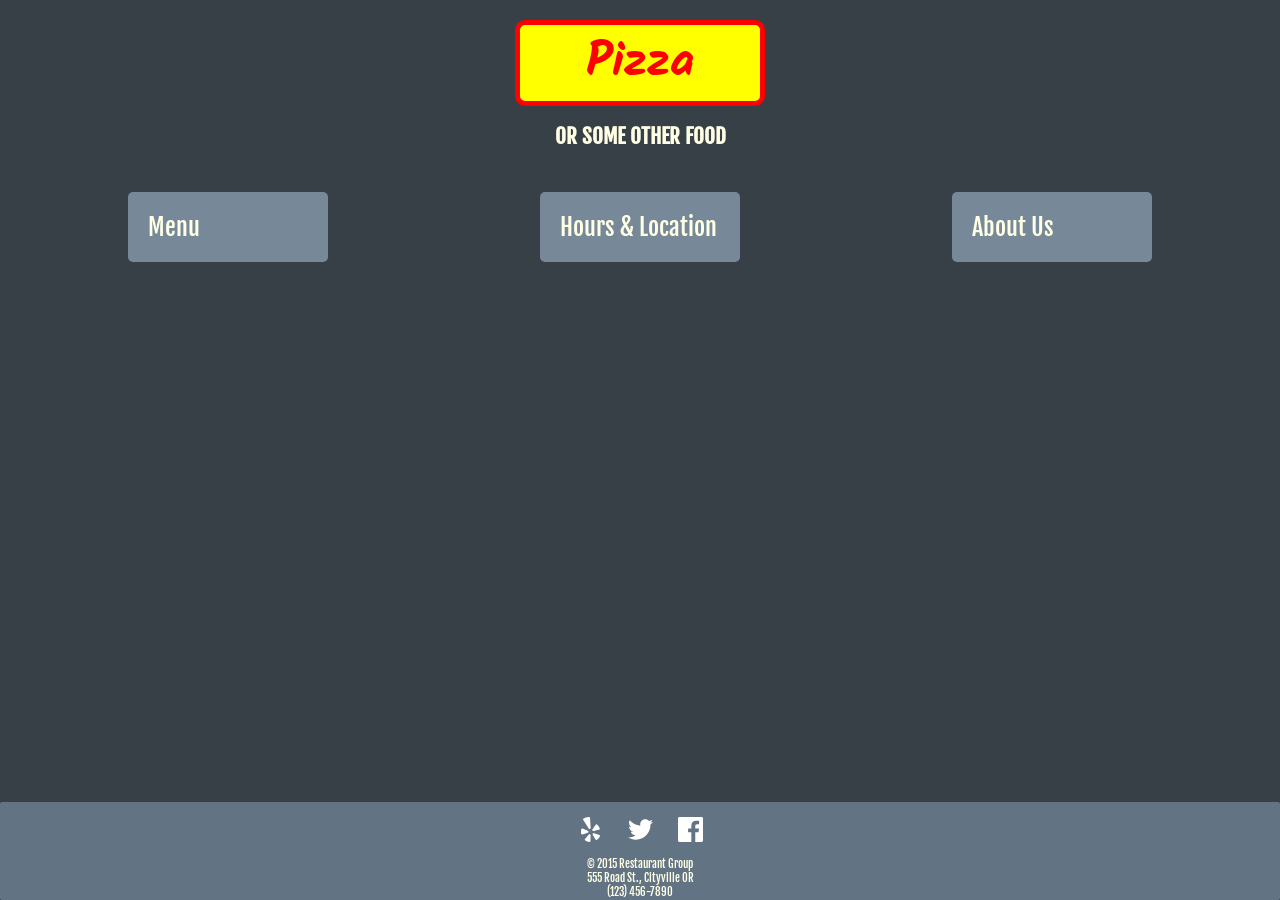
==== index.html @ 5271efb5 "Main menu is kinda working but submenus are not. Need to get back button working and append it where" ====
<!DOCTYPE html>
<html>
<head> 
    <title>Welcome</title>
    <meta name="viewport" content="width=device-width, initial-scale=1.0">
    <meta charset="utf-8" lang="en">
    <link rel="stylesheet" href="normalize.css">
    <link rel="stylesheet" href="style.css">
    <link href='https://fonts.googleapis.com/css?family=Fjalla+One%7CKalam:400,700' rel='stylesheet' type='text/css'>
</head>
<body>
        <header>
            <h1>Pizza</h1>
            <h2>Or Some Other Food</h2> 
        </header> 
        <nav>
            <ul id="navbar" class="navbar">
                <li id="menu"><a href="#">Menu</a>
                    <ul id="pizzas" class="submenu">
                        <li id="classics-button"><a href="#">Classics</a></li>
                        <li id="signatures-button"><a href="#">Signatures</a></li>
                        <li id="buildyourown-button"><a href="#">Build-Your-Own</a></li>
                    <li id="backbutton"><a href="#"><img src="svg/backbutton.svg" alt="Back" /></a></li>
                    </ul>
                </li>
                <li id="hours"><a href="#">Hours & Location</a>
                    <div id="hoursdiv" class="submenu">
                        <p>
                            Mon-Fri: 11am - 9pm
                            Sat-Sun: 10am - 10pm
                        </p>
                        <iframe src="https://www.google.com/maps/embed?pb=!1m18!1m12!1m3!1d3020.106588447464!2d-76.34297388459235!3d40.803651479321914!2m3!1f0!2f0!3f0!3m2!1i1024!2i768!4f13.1!3m3!1m2!1s0x89c58cbf7eedf519%3A0x9b8566d479fffae1!2s410+Locust+Ave%2C+Aristes%2C+PA+17920!5e0!3m2!1sen!2sus!4v1451952824670" width="400" height="300" frameborder="0" style="border:0" allowfullscreen></iframe>
                    </div>
                </li>
                    <li id="about"><a href="#">About Us</a>
                        <div id="aboutdiv" class="submenu">
                            <h4>Welcome to a Restaurant!</h4>
                            <p>
                                Food pizza pasta taco parmigiana waffle breakfast dinner lunch brunch. Food pizza pasta taco parmigiana waffle breakfast dinner lunch brunch. Food pizza pasta taco parmigiana waffle breakfast dinner lunch brunch. Food pizza pasta taco parmigiana waffle breakfast dinner lunch brunch. Food pizza pasta taco parmigiana waffle breakfast dinner lunch brunch. Food pizza pasta taco parmigiana waffle breakfast dinner lunch brunch. Food pizza pasta taco parmigiana waffle breakfast dinner lunch brunch. Food pizza pasta taco parmigiana waffle breakfast dinner lunch brunch.
                            </p>
                            <p>
                                Food pizza pasta taco parmigiana waffle breakfast dinner lunch brunch. Food pizza pasta taco parmigiana waffle breakfast dinner lunch brunch. Food pizza pasta taco parmigiana waffle breakfast dinner lunch brunch. Food pizza pasta taco parmigiana waffle breakfast dinner lunch brunch. Food pizza pasta taco parmigiana waffle breakfast dinner lunch brunch. Food pizza pasta taco parmigiana waffle breakfast dinner lunch brunch. Food pizza pasta taco parmigiana waffle breakfast dinner lunch brunch. 
                            </p>
                        </div>
                </li>
            </ul>
                        <div id="classics" class="subsubmenu">
                <ul>
                    <li><a href="#">Cheese</a></li>
                    <li><a href="#">Pepperoni</a></li>
                    <li><a href="#">Veggie</a></li>
                    <li><a href="#">Hawaiian</a></li>
                </ul>
            </div>
            <div id="signatures" class="subsubmenu">
                <ul>
                    <li><a href="#">The Nugent</a></li>
                    <li><a href="#">The Freegan</a></li>
                    <li><a href="#">The Carnivore</a></li>
                    <li><a href="#">The Works</a></li>
                </ul>
            </div>
            <div id="buildyourown" class="subsubmenu">
                <ul>
                    <li><a href="#">Cheese</a></li>
                    <li><a href="#">Pepperoni</a></li>
                    <li><a href="#">Sausage</a></li>
                    <li><a href="#">Mushrooms</a></li>
                </ul>
            </div>
        </nav>
        <footer>
            <ul class="social">
                <li><a href="http://yelp.com/crappys-pizza"><img src="svg/yelp.svg" alt="yelp" /></a></li>
                <li><a href="http://twitter.com/crappyspizza"><img src="svg/twitter.svg" alt="twitter" /></a></li>
                <li><a href="http://facebook.com/crappys-pizza"><img src="svg/facebook.svg" alt="facebook" /></a></li>
            </ul>
            <p>
                © 2015 Restaurant Group
                <br>
                555 Road St., Cityville OR
                <br>
                (123) 456-7890
            </p>
        </footer>
    
    <script src="script.js" type="application/javascript"></script>
</body>  
</html>
---- style.css ----
* {
  box-sizing: border-box;
}

body {
    font-family: 'Fjalla One', sans-serif;
	background-color: #384047;
    color: rgb(255,255,230);
    display: flex;
    flex-direction: column;
}

body {
    min-height: 100vh;
}

header {
    padding-top: 20px;
    padding-bottom: 20px;
}

h1 {
    font-family: 'Kalam', cursive;
    font-weight: 700;
    font-size: 3em;
    text-align: center;
    background-color: yellow;
    color: red;
    border: 5px solid red;
    padding: 0 10px;
    border-radius: 10px;
    max-width: 250px;
    margin: 0 auto;
}

h2 {
    text-transform: uppercase;
    font-size: 1.3em;
    text-align: center;
}

/********** Main Navigation Styles **********/

.navbar {
    display: flex;
    flex-wrap: wrap;
    width: 80%;
    margin: 0 auto;
}

.navbar li {
    display: flex;
    justify-content: center;
    width: 100%;
    padding-top: 5px;
}

.navbar li a {
    display: flex;
    flex: 1;
    font-size: 1.5em;
    background-color: #778899;
    border-radius: 5px;
    text-decoration: none;
    color: rgb(255,255,230);
    padding: 20px 20px;
    transition-duration: 0.3s;
}

.navbar a:hover {
    background-color: #8192a3;
    box-shadow: 0px 0px 1px white;
}

.social li {
    flex-grow: 1;
    padding: 5px;
    max-width: 50px;
    color: rgb(255,255,230);
}

#backbutton a {
    background-color: #384047;
}

#backbutton img {
    width: 25px;
    height: 25px;
}

/********** Footer Styles **********/

footer {
    text-align: center;
    background-color: #627383;
    padding-top: 10px;
    border-radius: 2px;
    margin-top: auto;
}

footer p {
    font-size: 0.7em;
    padding-bottom: 0;
    margin-bottom: 1px;
}

.social {
    display: flex;
    margin-bottom: -5px;
    justify-content: center;
}

.social li {
    flex-grow: 1;
    padding: 5px;
    max-width: 50px;
    color: rgb(255,255,230);
}

.social img {
    max-width: 25px;
}

/********** Dropdown Menus **********/

.submenu, .subsubmenu {
    display: none;
}

.submenu, .subsubmenu {
    text-align: center;
    background-color: #778899;
    border-radius: 5px;
    width: 90%;
    margin-left: auto;
    margin-right: auto;
}

/* Media Queries */

@media (min-width: 769px) {
    
    .navbar {
        flex-direction: row;
        flex-wrap: wrap;
        justify-content: space-between;
    }
    
    .navbar li {
        max-width: 200px;
    }
}
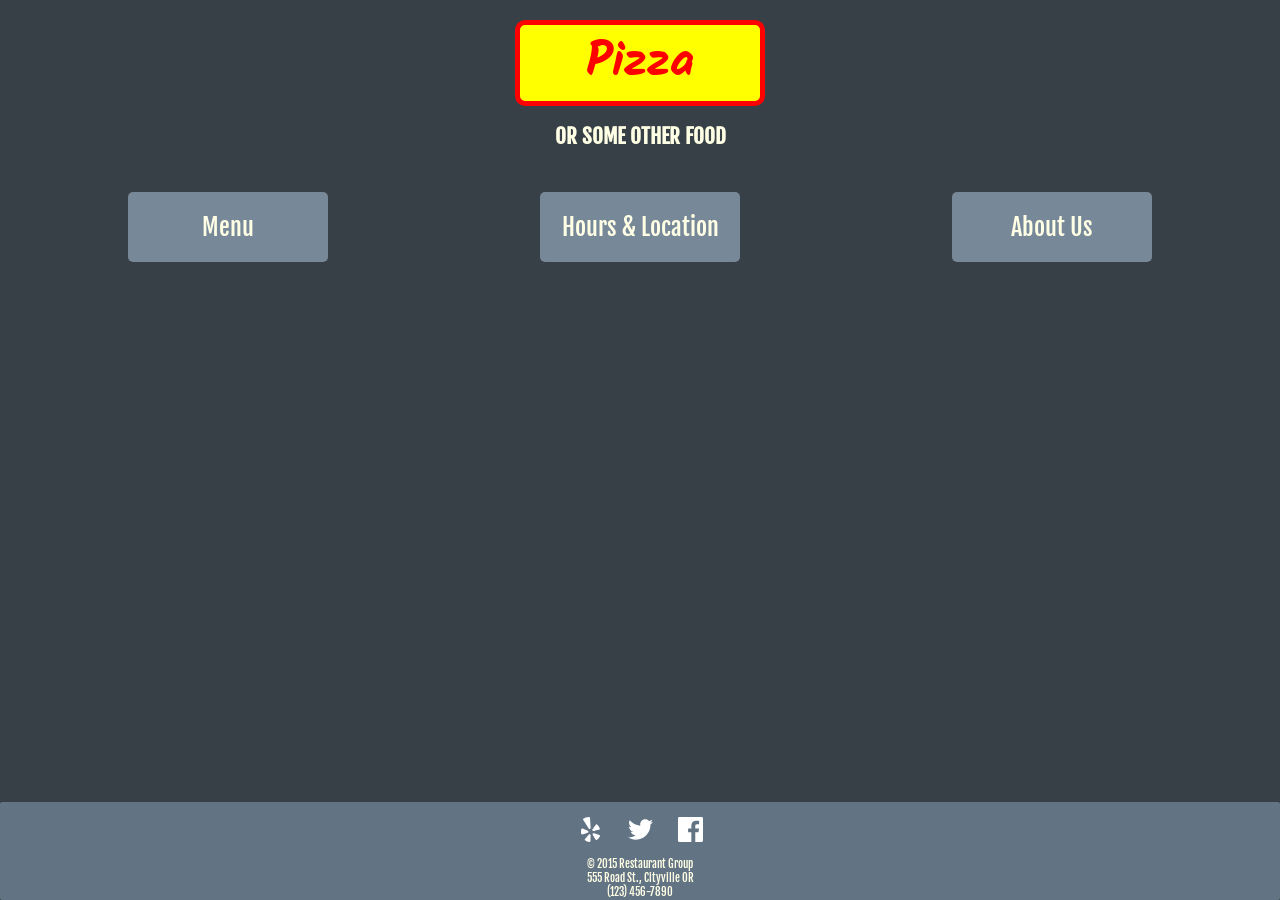
==== commit 5e4dabe9: "Rewrote JS and menus work better now. Still plenty of content and style to work on." ====
--- a/index.html
+++ b/index.html
@@ -13,61 +13,83 @@
             <h1>Pizza</h1>
             <h2>Or Some Other Food</h2> 
         </header> 
-        <nav>
-            <ul id="navbar" class="navbar">
-                <li id="menu"><a href="#">Menu</a>
-                    <ul id="pizzas" class="submenu">
-                        <li id="classics-button"><a href="#">Classics</a></li>
-                        <li id="signatures-button"><a href="#">Signatures</a></li>
-                        <li id="buildyourown-button"><a href="#">Build-Your-Own</a></li>
-                    <li id="backbutton"><a href="#"><img src="svg/backbutton.svg" alt="Back" /></a></li>
-                    </ul>
-                </li>
-                <li id="hours"><a href="#">Hours & Location</a>
-                    <div id="hoursdiv" class="submenu">
-                        <p>
-                            Mon-Fri: 11am - 9pm
-                            Sat-Sun: 10am - 10pm
-                        </p>
-                        <iframe src="https://www.google.com/maps/embed?pb=!1m18!1m12!1m3!1d3020.106588447464!2d-76.34297388459235!3d40.803651479321914!2m3!1f0!2f0!3f0!3m2!1i1024!2i768!4f13.1!3m3!1m2!1s0x89c58cbf7eedf519%3A0x9b8566d479fffae1!2s410+Locust+Ave%2C+Aristes%2C+PA+17920!5e0!3m2!1sen!2sus!4v1451952824670" width="400" height="300" frameborder="0" style="border:0" allowfullscreen></iframe>
-                    </div>
-                </li>
-                    <li id="about"><a href="#">About Us</a>
-                        <div id="aboutdiv" class="submenu">
-                            <h4>Welcome to a Restaurant!</h4>
-                            <p>
-                                Food pizza pasta taco parmigiana waffle breakfast dinner lunch brunch. Food pizza pasta taco parmigiana waffle breakfast dinner lunch brunch. Food pizza pasta taco parmigiana waffle breakfast dinner lunch brunch. Food pizza pasta taco parmigiana waffle breakfast dinner lunch brunch. Food pizza pasta taco parmigiana waffle breakfast dinner lunch brunch. Food pizza pasta taco parmigiana waffle breakfast dinner lunch brunch. Food pizza pasta taco parmigiana waffle breakfast dinner lunch brunch. Food pizza pasta taco parmigiana waffle breakfast dinner lunch brunch.
-                            </p>
-                            <p>
-                                Food pizza pasta taco parmigiana waffle breakfast dinner lunch brunch. Food pizza pasta taco parmigiana waffle breakfast dinner lunch brunch. Food pizza pasta taco parmigiana waffle breakfast dinner lunch brunch. Food pizza pasta taco parmigiana waffle breakfast dinner lunch brunch. Food pizza pasta taco parmigiana waffle breakfast dinner lunch brunch. Food pizza pasta taco parmigiana waffle breakfast dinner lunch brunch. Food pizza pasta taco parmigiana waffle breakfast dinner lunch brunch. 
-                            </p>
-                        </div>
-                </li>
+        <nav id="main-nav">
+            <ul id="menu-top" class="menu">
+                <li id="menu-button"><a href="#">Menu</a></li>
+                <li id="hours-button"><a href="#">Hours & Location</a></li>
+                <li id="about-button"><a href="#">About Us</a></li>
             </ul>
-                        <div id="classics" class="subsubmenu">
-                <ul>
+            
+            <ul id="pizzas" class="submenu">
+                <li id="classics-button"><a href="#">Classics</a></li>
+                <li id="signatures-button"><a href="#">Signatures</a></li>
+                <li id="buildyourown-button"><a href="#">Build-Your-Own</a></li>
+            </ul>
+            
+            
+            <ul id="classics" class="submenu">
                     <li><a href="#">Cheese</a></li>
                     <li><a href="#">Pepperoni</a></li>
                     <li><a href="#">Veggie</a></li>
                     <li><a href="#">Hawaiian</a></li>
-                </ul>
-            </div>
-            <div id="signatures" class="subsubmenu">
-                <ul>
+            </ul>
+            <ul id="signatures" class="submenu">
                     <li><a href="#">The Nugent</a></li>
                     <li><a href="#">The Freegan</a></li>
                     <li><a href="#">The Carnivore</a></li>
                     <li><a href="#">The Works</a></li>
-                </ul>
-            </div>
-            <div id="buildyourown" class="subsubmenu">
-                <ul>
-                    <li><a href="#">Cheese</a></li>
+            </ul>
+            
+            <!-- need radio buttons for build-your-own menu -->
+            <ul id="build-your-own" class="submenu">
+                    <li><a href="#">Tomato Sauce</a></li>
+                    <li><a href="#">Pesto Sauce</a></li>
+                    <li><a href="#">Mozzarella</a></li>
+                    <li><a href="#">Daiya</a></li>
+                    <li><a href="#">Ricotta</a></li>
                     <li><a href="#">Pepperoni</a></li>
                     <li><a href="#">Sausage</a></li>
                     <li><a href="#">Mushrooms</a></li>
-                </ul>
-            </div>
+                    <li><a href="#">Peppers</a></li>
+                    <li><a href="#">Linguica</a></li>
+                    <li><a href="#">Olives</a></li>
+                    <li><a href="#">Ham</a></li>
+                    <li><a href="#">Pineapple</a></li>
+                    <li><a href="#">Spinach</a></li>
+                    <li><a href="#">Basil</a></li>
+                    <li><a href="#">Tomatoes</a></li>
+                    <li><a href="#">Arugula</a></li>
+                    <li><a href="#">Bacon</a></li>
+                    <li><a href="#">Artichoke Hearts</a></li>
+                    <li><a href="#">Jalapenos</a></li>
+                    <li><a href="#">Green Onions</a></li>
+                    <li><a href="#">Bear Claw</a></li>
+                    <li><a href="#">Crow Foot</a></li>
+                    <li><a href="#">Goat Horn</a></li>
+                    
+            </ul>
+            
+ 
+            <div id="hours-div" class="subdiv">
+                <p>
+                    Mon-Fri: 11am - 9pm
+                    <br>
+                    Sat-Sun: 10am - 10pm
+                </p>
+                <iframe src="https://www.google.com/maps/embed?pb=!1m18!1m12!1m3!1d3020.106588447464!2d-76.34297388459235!3d40.803651479321914!2m3!1f0!2f0!3f0!3m2!1i1024!2i768!4f13.1!3m3!1m2!1s0x89c58cbf7eedf519%3A0x9b8566d479fffae1!2s410+Locust+Ave%2C+Aristes%2C+PA+17920!5e0!3m2!1sen!2sus!4v1451952824670" width="400" height="300"></iframe>
+            </div>           
+
+            <div id="about-div" class="subdiv">
+                    <h4>Welcome to a Restaurant!</h4>
+                    <p>
+                    Food pizza pasta taco parmigiana waffle breakfast dinner lunch brunch. Food pizza pasta taco parmigiana waffle breakfast dinner lunch brunch. Food pizza pasta taco parmigiana waffle breakfast dinner lunch brunch. Food pizza pasta taco parmigiana waffle breakfast dinner lunch brunch. Food pizza pasta taco parmigiana waffle breakfast dinner lunch brunch. Food pizza pasta taco parmigiana waffle breakfast dinner lunch brunch. Food pizza pasta taco parmigiana waffle breakfast dinner lunch brunch. Food pizza pasta taco parmigiana waffle breakfast dinner lunch brunch.
+                    </p>
+                    <p>
+                    Food pizza pasta taco parmigiana waffle breakfast dinner lunch brunch. Food pizza pasta taco parmigiana waffle breakfast dinner lunch brunch. Food pizza pasta taco parmigiana waffle breakfast dinner lunch brunch. Food pizza pasta taco parmigiana waffle breakfast dinner lunch brunch. Food pizza pasta taco parmigiana waffle breakfast dinner lunch brunch. Food pizza pasta taco parmigiana waffle breakfast dinner lunch brunch. Food pizza pasta taco parmigiana waffle breakfast dinner lunch brunch. 
+                    </p>
+            </div>   
+            
+            <div id="back-button"><a href="#"><img src="svg/backbutton.svg" alt="Back" /></a></div>
         </nav>
         <footer>
             <ul class="social">
--- a/style.css
+++ b/style.css
@@ -42,22 +42,31 @@
 
 /********** Main Navigation Styles **********/
 
-.navbar {
+#main-nav {
+    display: flex;
+    flex-direction: column;
+}
+
+.menu,
+.submenu,
+.subdiv {
     display: flex;
     flex-wrap: wrap;
     width: 80%;
-    margin: 0 auto;
+    margin: 0 auto 30px auto;
 }
 
-.navbar li {
-    display: flex;
-    justify-content: center;
+.menu li,
+.submenu li {
     width: 100%;
     padding-top: 5px;
 }
 
-.navbar li a {
+.menu li a,
+.submenu li a,
+.subdiv {
     display: flex;
+    justify-content: center;
     flex: 1;
     font-size: 1.5em;
     background-color: #778899;
@@ -68,9 +77,18 @@
     transition-duration: 0.3s;
 }
 
-.navbar a:hover {
+.menu a:hover,
+.submenu a:hover {
     background-color: #8192a3;
     box-shadow: 0px 0px 1px white;
+}
+
+.subdiv {
+    justify-content: space-around;
+}
+
+.submenu, .subdiv, #back-button {
+    display: none;
 }
 
 .social li {
@@ -80,13 +98,24 @@
     color: rgb(255,255,230);
 }
 
-#backbutton a {
-    background-color: #384047;
+#back-button {
+    align-self: center;
 }
 
-#backbutton img {
+#back-button a {
+    background-color: #384047;
+    padding: 30px;
+}
+
+#back-button img {
     width: 25px;
     height: 25px;
+}
+
+iframe {
+    border: 5px solid white;
+    border-radius: 5px;
+    margin: 5px;
 }
 
 /********** Footer Styles **********/
@@ -122,32 +151,19 @@
     max-width: 25px;
 }
 
-/********** Dropdown Menus **********/
-
-.submenu, .subsubmenu {
-    display: none;
-}
-
-.submenu, .subsubmenu {
-    text-align: center;
-    background-color: #778899;
-    border-radius: 5px;
-    width: 90%;
-    margin-left: auto;
-    margin-right: auto;
-}
-
 /* Media Queries */
 
 @media (min-width: 769px) {
     
-    .navbar {
+    .menu,
+    .submenu {
         flex-direction: row;
         flex-wrap: wrap;
         justify-content: space-between;
     }
     
-    .navbar li {
+    .menu li,
+    .submenu li {
         max-width: 200px;
     }
 }
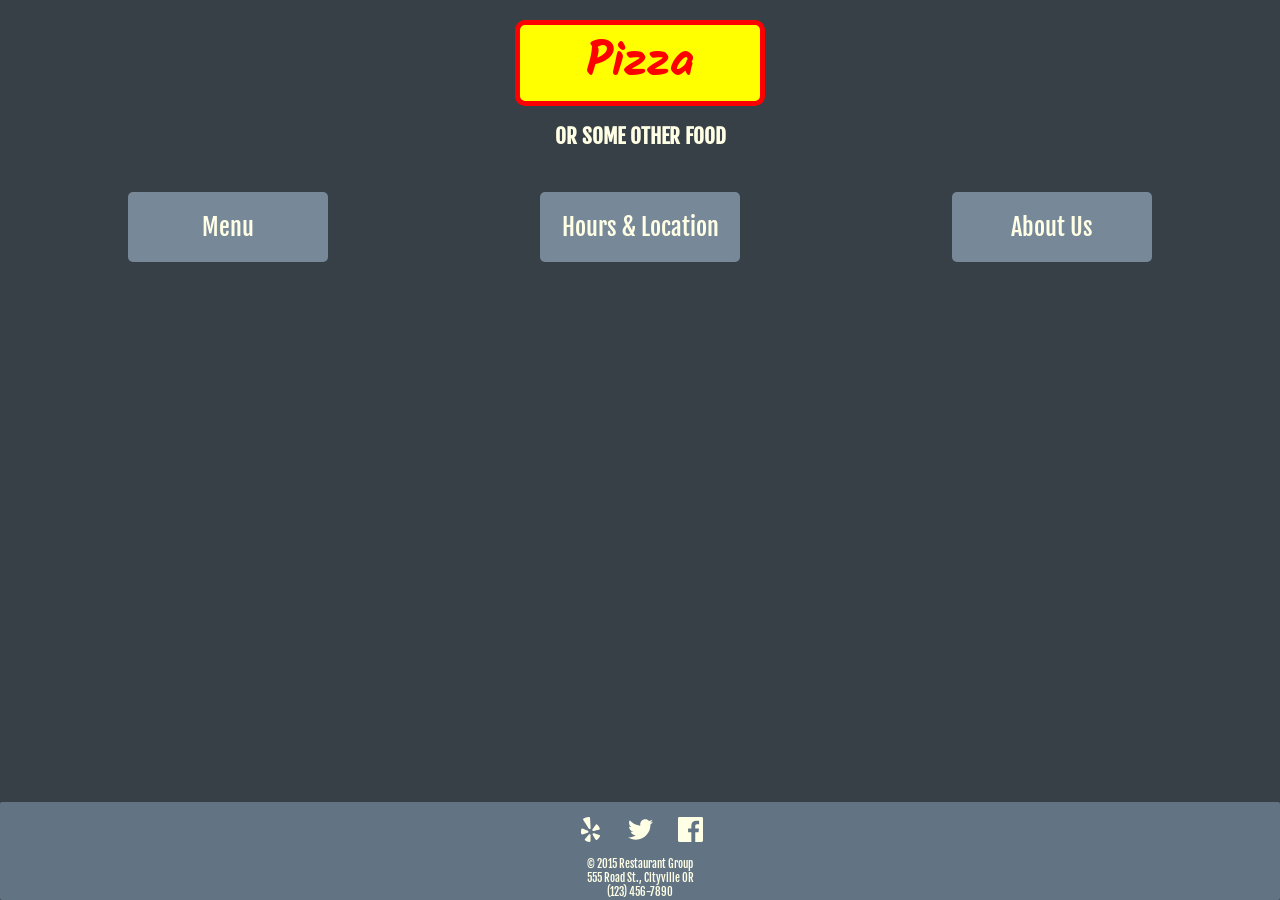
==== commit fd511c23: "Made SVGs inline so as to control fill color. Misc CSS adjustments. Trying to figure out how to add " ====
--- a/index.html
+++ b/index.html
@@ -71,6 +71,7 @@
             
  
             <div id="hours-div" class="subdiv">
+                <h3>Hours of Operation:</h3>
                 <p>
                     Mon-Fri: 11am - 9pm
                     <br>
@@ -80,22 +81,34 @@
             </div>           
 
             <div id="about-div" class="subdiv">
-                    <h4>Welcome to a Restaurant!</h4>
-                    <p>
-                    Food pizza pasta taco parmigiana waffle breakfast dinner lunch brunch. Food pizza pasta taco parmigiana waffle breakfast dinner lunch brunch. Food pizza pasta taco parmigiana waffle breakfast dinner lunch brunch. Food pizza pasta taco parmigiana waffle breakfast dinner lunch brunch. Food pizza pasta taco parmigiana waffle breakfast dinner lunch brunch. Food pizza pasta taco parmigiana waffle breakfast dinner lunch brunch. Food pizza pasta taco parmigiana waffle breakfast dinner lunch brunch. Food pizza pasta taco parmigiana waffle breakfast dinner lunch brunch.
-                    </p>
-                    <p>
-                    Food pizza pasta taco parmigiana waffle breakfast dinner lunch brunch. Food pizza pasta taco parmigiana waffle breakfast dinner lunch brunch. Food pizza pasta taco parmigiana waffle breakfast dinner lunch brunch. Food pizza pasta taco parmigiana waffle breakfast dinner lunch brunch. Food pizza pasta taco parmigiana waffle breakfast dinner lunch brunch. Food pizza pasta taco parmigiana waffle breakfast dinner lunch brunch. Food pizza pasta taco parmigiana waffle breakfast dinner lunch brunch. 
-                    </p>
+                <h3>Welcome to a Restaurant!</h3>
+                <p>
+                Food pizza pasta taco parmigiana waffle breakfast dinner lunch brunch. Food pizza pasta taco parmigiana waffle breakfast dinner lunch brunch. Food pizza pasta taco parmigiana waffle breakfast dinner lunch brunch. Food pizza pasta taco parmigiana waffle breakfast dinner lunch brunch. Food pizza pasta taco parmigiana waffle breakfast dinner lunch brunch. Food pizza pasta taco parmigiana waffle breakfast dinner lunch brunch. Food pizza pasta taco parmigiana waffle breakfast dinner lunch brunch. Food pizza pasta taco parmigiana waffle breakfast dinner lunch brunch.
+                </p>
+                <p>
+                Food pizza pasta taco parmigiana waffle breakfast dinner lunch brunch. Food pizza pasta taco parmigiana waffle breakfast dinner lunch brunch. Food pizza pasta taco parmigiana waffle breakfast dinner lunch brunch. Food pizza pasta taco parmigiana waffle breakfast dinner lunch brunch. Food pizza pasta taco parmigiana waffle breakfast dinner lunch brunch. Food pizza pasta taco parmigiana waffle breakfast dinner lunch brunch. Food pizza pasta taco parmigiana waffle breakfast dinner lunch brunch. 
+                </p>
             </div>   
             
-            <div id="back-button"><a href="#"><img src="svg/backbutton.svg" alt="Back" /></a></div>
+            <div id="back-button">
+                <a href="#"><svg version="1.1" id="Layer_1" xmlns="http://www.w3.org/2000/svg" xmlns:xlink="http://www.w3.org/1999/xlink" x="0px" y="0px"
+         width="25px" height="25px" viewBox="0 0 512 512" enable-background="new 0 0 512 512" xml:space="preserve">
+    <path d="M257.051,161V65l-224,160l224,160v-96C386.5,288.5,455.5,308.5,451.5,448.5
+        C524.5,346.5,497.5,161.5,257.051,161z"/>
+                </svg></a>
+            </div>
         </nav>
         <footer>
             <ul class="social">
-                <li><a href="http://yelp.com/crappys-pizza"><img src="svg/yelp.svg" alt="yelp" /></a></li>
-                <li><a href="http://twitter.com/crappyspizza"><img src="svg/twitter.svg" alt="twitter" /></a></li>
-                <li><a href="http://facebook.com/crappys-pizza"><img src="svg/facebook.svg" alt="facebook" /></a></li>
+                <li>
+                    <a href="http://yelp.com/crappys-pizza"><svg viewBox="0 0 16 16" xmlns="http://www.w3.org/2000/svg" fill-rule="evenodd" clip-rule="evenodd" stroke-linejoin="round" stroke-miterlimit="1.414"><path d="M14.073 12.152c-.094.646-1.414 2.323-2.02 2.565-.207.083-.408.063-.566-.06-.103-.08-.21-.244-1.633-2.552l-.422-.688c-.162-.247-.132-.572.07-.82.197-.24.487-.33.74-.233.014.008 1.065.354 1.065.354 2.392.786 2.47.816 2.572.892.154.124.223.317.193.542zM9.278 8.64c-.17-.257-.167-.56.007-.77l.666-.906c1.457-1.99 1.535-2.095 1.64-2.164.17-.114.373-.12.577-.022.578.282 1.748 2.02 1.818 2.687v.023c.014.227-.07.412-.233.523-.108.07-.212.106-2.933.765-.437.104-.678.163-.812.213l.015-.023c-.272.076-.57-.055-.745-.324zM7.608 7.61c-.13.04-.526.163-1.013-.625 0 0-3.288-5.174-3.365-5.333-.047-.18.01-.383.17-.548.49-.507 3.145-1.25 3.84-1.08.227.058.383.2.438.403.04.223.363 5.024.41 6.1.044.92-.35 1.044-.48 1.083zM8.042 12.872c-.007 2.517-.012 2.6-.054 2.72-.07.188-.23.312-.454.353-.64.11-2.645-.63-3.063-1.126-.084-.103-.134-.215-.145-.327-.01-.08.002-.157.03-.23.043-.127.118-.225 1.922-2.342l.526-.622c.18-.225.5-.296.797-.18.29.11.466.36.448.63l-.006 1.124zM2.586 11.263c-.197-.007-.373-.125-.476-.322-.075-.142-.127-.38-.16-.667-.09-.868.02-2.176.28-2.592.122-.19.3-.29.497-.283.13.002.246.044 2.82 1.106l.753.305c.27.102.437.384.42.704-.02.312-.198.555-.463.623-.005.003-1.07.342-1.07.342-2.394.77-2.473.792-2.6.786zM12.572 15.998h-.002l-.004.002.006-.002z"/></g></svg></a>
+                </li>
+                <li>
+                    <a href="http://twitter.com/crappyspizza">
+                        <svg viewBox="0 0 16 16" xmlns="http://www.w3.org/2000/svg" fill-rule="evenodd" clip-rule="evenodd" stroke-linejoin="round" stroke-miterlimit="1.414"><path d="M16 3.038c-.59.26-1.22.437-1.885.517.677-.407 1.198-1.05 1.443-1.816-.634.375-1.337.648-2.085.795-.598-.638-1.45-1.036-2.396-1.036-1.812 0-3.282 1.468-3.282 3.28 0 .258.03.51.085.75C5.152 5.39 2.733 4.084 1.114 2.1.83 2.583.67 3.147.67 3.75c0 1.14.58 2.143 1.46 2.732-.538-.017-1.045-.165-1.487-.41v.04c0 1.59 1.13 2.918 2.633 3.22-.276.074-.566.114-.865.114-.21 0-.416-.02-.617-.058.418 1.304 1.63 2.253 3.067 2.28-1.124.88-2.54 1.404-4.077 1.404-.265 0-.526-.015-.783-.045 1.453.93 3.178 1.474 5.032 1.474 6.038 0 9.34-5 9.34-9.338 0-.143-.004-.284-.01-.425.64-.463 1.198-1.04 1.638-1.7z" /></svg>
+                    </a>
+                </li>
+                <li><a href="http://facebook.com/crappys-pizza"><svg viewBox="0 0 16 16" xmlns="http://www.w3.org/2000/svg" fill-rule="evenodd" clip-rule="evenodd" stroke-linejoin="round" stroke-miterlimit="1.414"><path d="M15.117 0H.883C.395 0 0 .395 0 .883v14.234c0 .488.395.883.883.883h7.663V9.804H6.46V7.39h2.086V5.607c0-2.066 1.262-3.19 3.106-3.19.883 0 1.642.064 1.863.094v2.16h-1.28c-1 0-1.195.476-1.195 1.176v1.54h2.39l-.31 2.416h-2.08V16h4.077c.488 0 .883-.395.883-.883V.883C16 .395 15.605 0 15.117 0"/></svg></a></li>
             </ul>
             <p>
                 © 2015 Restaurant Group
--- a/style.css
+++ b/style.css
@@ -40,6 +40,11 @@
     text-align: center;
 }
 
+h3 {
+    text-transform: uppercase;
+    font-size: 1.1em;
+}
+
 /********** Main Navigation Styles **********/
 
 #main-nav {
@@ -48,12 +53,11 @@
 }
 
 .menu,
-.submenu,
-.subdiv {
+.submenu {
     display: flex;
     flex-wrap: wrap;
     width: 80%;
-    margin: 0 auto 30px auto;
+    margin: 0 auto 20px auto;
 }
 
 .menu li,
@@ -63,8 +67,7 @@
 }
 
 .menu li a,
-.submenu li a,
-.subdiv {
+.submenu li a {
     display: flex;
     justify-content: center;
     flex: 1;
@@ -80,22 +83,23 @@
 .menu a:hover,
 .submenu a:hover {
     background-color: #8192a3;
-    box-shadow: 0px 0px 1px white;
 }
 
 .subdiv {
-    justify-content: space-around;
+    display: flex;
+    align-items: center; 
+    flex-direction: column;
+    flex: 1;
+    font-size: 1em;
+    padding: 0 15px;
+    margin: 0 auto 0px auto;
+    border: 2px solid #778899;
+    border-radius: 5px;
+    max-width: 700px;
 }
 
 .submenu, .subdiv, #back-button {
     display: none;
-}
-
-.social li {
-    flex-grow: 1;
-    padding: 5px;
-    max-width: 50px;
-    color: rgb(255,255,230);
 }
 
 #back-button {
@@ -104,21 +108,51 @@
 
 #back-button a {
     background-color: #384047;
-    padding: 30px;
+    padding: 25px;
 }
 
-#back-button img {
+#back-button svg {
     width: 25px;
     height: 25px;
+    fill: #8192a3;
+    transition-duration: 0.3s;
+}
+
+#back-button svg:hover {
+    fill: rgb(255,255,230);
 }
 
 iframe {
     border: 5px solid white;
     border-radius: 5px;
-    margin: 5px;
+    margin-bottom: 20px;
 }
 
 /********** Footer Styles **********/
+
+
+.social {
+    display: flex;
+    margin-bottom: -5px;
+    justify-content: center;
+}
+
+.social li {
+    flex-grow: 1;
+    padding: 5px;
+    max-width: 50px
+}
+
+.social svg {
+    height: 25px;
+    width: 25px;
+    fill: rgb(255,255,230);
+}
+
+.social svg:hover {
+    fill: rgba(255,255,255,0.6);
+    transition-duration: 0.3s;
+}
 
 footer {
     text-align: center;
@@ -132,23 +166,6 @@
     font-size: 0.7em;
     padding-bottom: 0;
     margin-bottom: 1px;
-}
-
-.social {
-    display: flex;
-    margin-bottom: -5px;
-    justify-content: center;
-}
-
-.social li {
-    flex-grow: 1;
-    padding: 5px;
-    max-width: 50px;
-    color: rgb(255,255,230);
-}
-
-.social img {
-    max-width: 25px;
 }
 
 /* Media Queries */
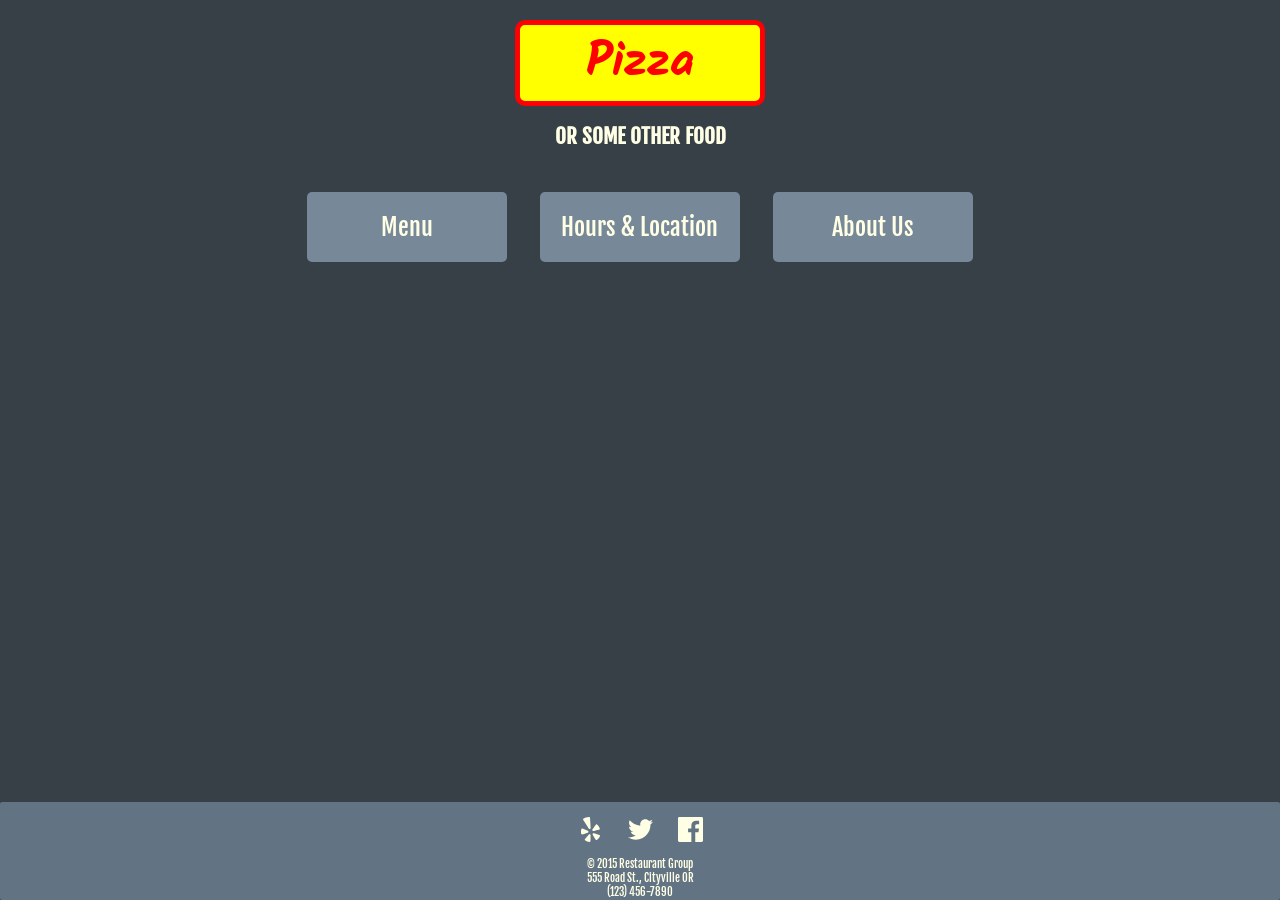
==== commit cc7bedb1: "Some CSS tinkering. Still trying to figure out why the list items in nav won't display as a row at l" ====
--- a/index.html
+++ b/index.html
@@ -14,26 +14,26 @@
             <h2>Or Some Other Food</h2> 
         </header> 
         <nav id="main-nav">
-            <ul id="menu-top" class="menu">
+            <ul id="menu-top" class="menu fade-in">
                 <li id="menu-button"><a href="#">Menu</a></li>
                 <li id="hours-button"><a href="#">Hours & Location</a></li>
                 <li id="about-button"><a href="#">About Us</a></li>
             </ul>
             
-            <ul id="pizzas" class="submenu">
+            <ul id="pizzas" class="submenu fade-in">
                 <li id="classics-button"><a href="#">Classics</a></li>
                 <li id="signatures-button"><a href="#">Signatures</a></li>
                 <li id="buildyourown-button"><a href="#">Build-Your-Own</a></li>
             </ul>
             
             
-            <ul id="classics" class="submenu">
+            <ul id="classics" class="submenu fade-in">
                     <li><a href="#">Cheese</a></li>
                     <li><a href="#">Pepperoni</a></li>
                     <li><a href="#">Veggie</a></li>
                     <li><a href="#">Hawaiian</a></li>
             </ul>
-            <ul id="signatures" class="submenu">
+            <ul id="signatures" class="submenu fade-in">
                     <li><a href="#">The Nugent</a></li>
                     <li><a href="#">The Freegan</a></li>
                     <li><a href="#">The Carnivore</a></li>
@@ -41,7 +41,7 @@
             </ul>
             
             <!-- need radio buttons for build-your-own menu -->
-            <ul id="build-your-own" class="submenu">
+            <ul id="build-your-own" class="submenu fade-in">
                     <li><a href="#">Tomato Sauce</a></li>
                     <li><a href="#">Pesto Sauce</a></li>
                     <li><a href="#">Mozzarella</a></li>
@@ -70,23 +70,28 @@
             </ul>
             
  
-            <div id="hours-div" class="subdiv">
-                <h3>Hours of Operation:</h3>
-                <p>
+            <div id="hours-div" class="subdiv fade-in">
+                <div id="hours-subdiv">
+                    <h3>Hours of Operation:</h3>
+                    <p>
                     Mon-Fri: 11am - 9pm
                     <br>
                     Sat-Sun: 10am - 10pm
-                </p>
-                <iframe src="https://www.google.com/maps/embed?pb=!1m18!1m12!1m3!1d3020.106588447464!2d-76.34297388459235!3d40.803651479321914!2m3!1f0!2f0!3f0!3m2!1i1024!2i768!4f13.1!3m3!1m2!1s0x89c58cbf7eedf519%3A0x9b8566d479fffae1!2s410+Locust+Ave%2C+Aristes%2C+PA+17920!5e0!3m2!1sen!2sus!4v1451952824670" width="400" height="300"></iframe>
+                    </p>
+                </div>
+                <iframe src="https://www.google.com/maps/embed?pb=!1m18!1m12!1m3!1d3020.106588447464!2d-76.34297388459235!3d40.803651479321914!2m3!1f0!2f0!3f0!3m2!1i1024!2i768!4f13.1!3m3!1m2!1s0x89c58cbf7eedf519%3A0x9b8566d479fffae1!2s410+Locust+Ave%2C+Aristes%2C+PA+17920!5e0!3m2!1sen!2sus!4v1451952824670" width="350" height="250"></iframe>
             </div>           
 
-            <div id="about-div" class="subdiv">
+            <div id="about-div" class="subdiv fade-in">
                 <h3>Welcome to a Restaurant!</h3>
                 <p>
-                Food pizza pasta taco parmigiana waffle breakfast dinner lunch brunch. Food pizza pasta taco parmigiana waffle breakfast dinner lunch brunch. Food pizza pasta taco parmigiana waffle breakfast dinner lunch brunch. Food pizza pasta taco parmigiana waffle breakfast dinner lunch brunch. Food pizza pasta taco parmigiana waffle breakfast dinner lunch brunch. Food pizza pasta taco parmigiana waffle breakfast dinner lunch brunch. Food pizza pasta taco parmigiana waffle breakfast dinner lunch brunch. Food pizza pasta taco parmigiana waffle breakfast dinner lunch brunch.
+                Pizza pasta parmigiana turnip greens yarrow ricebean rutabaga endive cauliflower sea lettuce kohlrabi amaranth water spinach avocado daikon napa cabbage asparagus winter purslane kale. Celery potato scallion desert raisin horseradish spinach carrot soko. Lotus root water spinach fennel kombu maize bamboo shoot green bean swiss chard seakale pumpkin onion chickpea gram corn pea. Brussels sprout coriander water chestnut gourd swiss chard wakame kohlrabi beetroot carrot watercress. Corn amaranth salsify bunya nuts nori azuki bean chickweed potato bell pepper artichoke.
                 </p>
                 <p>
-                Food pizza pasta taco parmigiana waffle breakfast dinner lunch brunch. Food pizza pasta taco parmigiana waffle breakfast dinner lunch brunch. Food pizza pasta taco parmigiana waffle breakfast dinner lunch brunch. Food pizza pasta taco parmigiana waffle breakfast dinner lunch brunch. Food pizza pasta taco parmigiana waffle breakfast dinner lunch brunch. Food pizza pasta taco parmigiana waffle breakfast dinner lunch brunch. Food pizza pasta taco parmigiana waffle breakfast dinner lunch brunch. 
+                Celery quandong swiss chard chicory earthnut pea potato. Salsify taro catsear garlic gram celery bitterleaf wattle seed collard greens nori. Grape wattle seed kombu beetroot horseradish carrot squash brussels sprout chard.
+                </p>
+                <p>
+                Beetroot water spinach okra water chestnut ricebean pea catsear courgette summer purslane. Water spinach arugula pea tatsoi aubergine spring onion bush tomato kale radicchio turnip chicory salsify pea sprouts fava bean. Dandelion zucchini burdock yarrow chickpea dandelion sorrel courgette turnip greens tigernut soybean radish artichoke wattle seed endive groundnut broccoli arugula.
                 </p>
             </div>   
             
@@ -101,7 +106,7 @@
         <footer>
             <ul class="social">
                 <li>
-                    <a href="http://yelp.com/crappys-pizza"><svg viewBox="0 0 16 16" xmlns="http://www.w3.org/2000/svg" fill-rule="evenodd" clip-rule="evenodd" stroke-linejoin="round" stroke-miterlimit="1.414"><path d="M14.073 12.152c-.094.646-1.414 2.323-2.02 2.565-.207.083-.408.063-.566-.06-.103-.08-.21-.244-1.633-2.552l-.422-.688c-.162-.247-.132-.572.07-.82.197-.24.487-.33.74-.233.014.008 1.065.354 1.065.354 2.392.786 2.47.816 2.572.892.154.124.223.317.193.542zM9.278 8.64c-.17-.257-.167-.56.007-.77l.666-.906c1.457-1.99 1.535-2.095 1.64-2.164.17-.114.373-.12.577-.022.578.282 1.748 2.02 1.818 2.687v.023c.014.227-.07.412-.233.523-.108.07-.212.106-2.933.765-.437.104-.678.163-.812.213l.015-.023c-.272.076-.57-.055-.745-.324zM7.608 7.61c-.13.04-.526.163-1.013-.625 0 0-3.288-5.174-3.365-5.333-.047-.18.01-.383.17-.548.49-.507 3.145-1.25 3.84-1.08.227.058.383.2.438.403.04.223.363 5.024.41 6.1.044.92-.35 1.044-.48 1.083zM8.042 12.872c-.007 2.517-.012 2.6-.054 2.72-.07.188-.23.312-.454.353-.64.11-2.645-.63-3.063-1.126-.084-.103-.134-.215-.145-.327-.01-.08.002-.157.03-.23.043-.127.118-.225 1.922-2.342l.526-.622c.18-.225.5-.296.797-.18.29.11.466.36.448.63l-.006 1.124zM2.586 11.263c-.197-.007-.373-.125-.476-.322-.075-.142-.127-.38-.16-.667-.09-.868.02-2.176.28-2.592.122-.19.3-.29.497-.283.13.002.246.044 2.82 1.106l.753.305c.27.102.437.384.42.704-.02.312-.198.555-.463.623-.005.003-1.07.342-1.07.342-2.394.77-2.473.792-2.6.786zM12.572 15.998h-.002l-.004.002.006-.002z"/></g></svg></a>
+                    <a href="http://yelp.com/crappys-pizza"><svg viewBox="0 0 16 16" xmlns="http://www.w3.org/2000/svg" fill-rule="evenodd" clip-rule="evenodd" stroke-linejoin="round" stroke-miterlimit="1.414"><g><path d="M14.073 12.152c-.094.646-1.414 2.323-2.02 2.565-.207.083-.408.063-.566-.06-.103-.08-.21-.244-1.633-2.552l-.422-.688c-.162-.247-.132-.572.07-.82.197-.24.487-.33.74-.233.014.008 1.065.354 1.065.354 2.392.786 2.47.816 2.572.892.154.124.223.317.193.542zM9.278 8.64c-.17-.257-.167-.56.007-.77l.666-.906c1.457-1.99 1.535-2.095 1.64-2.164.17-.114.373-.12.577-.022.578.282 1.748 2.02 1.818 2.687v.023c.014.227-.07.412-.233.523-.108.07-.212.106-2.933.765-.437.104-.678.163-.812.213l.015-.023c-.272.076-.57-.055-.745-.324zM7.608 7.61c-.13.04-.526.163-1.013-.625 0 0-3.288-5.174-3.365-5.333-.047-.18.01-.383.17-.548.49-.507 3.145-1.25 3.84-1.08.227.058.383.2.438.403.04.223.363 5.024.41 6.1.044.92-.35 1.044-.48 1.083zM8.042 12.872c-.007 2.517-.012 2.6-.054 2.72-.07.188-.23.312-.454.353-.64.11-2.645-.63-3.063-1.126-.084-.103-.134-.215-.145-.327-.01-.08.002-.157.03-.23.043-.127.118-.225 1.922-2.342l.526-.622c.18-.225.5-.296.797-.18.29.11.466.36.448.63l-.006 1.124zM2.586 11.263c-.197-.007-.373-.125-.476-.322-.075-.142-.127-.38-.16-.667-.09-.868.02-2.176.28-2.592.122-.19.3-.29.497-.283.13.002.246.044 2.82 1.106l.753.305c.27.102.437.384.42.704-.02.312-.198.555-.463.623-.005.003-1.07.342-1.07.342-2.394.77-2.473.792-2.6.786zM12.572 15.998h-.002l-.004.002.006-.002z"/></g></svg></a>
                 </li>
                 <li>
                     <a href="http://twitter.com/crappyspizza">
--- a/style.css
+++ b/style.css
@@ -1,3 +1,8 @@
+/* To do - Add photo/columns/better readability to "About Us" 
+         - Menus more descriptive, add prices
+         - Build-your-own menu design/functionality
+*/
+
 
 * {
   box-sizing: border-box;
@@ -56,8 +61,8 @@
 .submenu {
     display: flex;
     flex-wrap: wrap;
+    align-self: center;
     width: 80%;
-    margin: 0 auto 20px auto;
 }
 
 .menu li,
@@ -70,7 +75,6 @@
 .submenu li a {
     display: flex;
     justify-content: center;
-    flex: 1;
     font-size: 1.5em;
     background-color: #778899;
     border-radius: 5px;
@@ -87,15 +91,34 @@
 
 .subdiv {
     display: flex;
+    align-self: center;
     align-items: center; 
     flex-direction: column;
-    flex: 1;
+    max-width: 600px;
     font-size: 1em;
-    padding: 0 15px;
-    margin: 0 auto 0px auto;
+    padding: 0 20px;
     border: 2px solid #778899;
     border-radius: 5px;
     max-width: 700px;
+    margin-left: 5%;
+    margin-right: 5%;
+}
+
+.subdiv h3,
+.subdiv p {
+    text-align: center;
+    margin-left: 20px;
+    margin-right: 20px;
+}
+
+#about-div {
+    background-color: #566676; 
+}
+
+#about-div p {
+    text-align: left;
+    margin-left: 10px;
+    margin-right: 10px;
 }
 
 .submenu, .subdiv, #back-button {
@@ -168,19 +191,49 @@
     margin-bottom: 1px;
 }
 
+/* Keyframes */
+
+@keyframes fadeIn {
+    to {
+        opacity: 1;
+    }
+}
+
+.fade-in {
+    opacity: 0;
+    animation: fadeIn .3s ease-in 1 forwards;
+}
+
+/* idea: on-click addclass fadeout? */
+
 /* Media Queries */
 
 @media (min-width: 769px) {
-    
+
     .menu,
     .submenu {
-        flex-direction: row;
-        flex-wrap: wrap;
         justify-content: space-between;
+        max-width: 700px;
     }
     
     .menu li,
     .submenu li {
         max-width: 200px;
+      margin: 0 auto;
+    }
+    
+    #hours-div {
+        flex-direction: row;
+        justify-content: space-between;
+        max-width: 1200px;
+    }
+    
+    .subdiv h3, 
+    .subdiv p {
+        flex-direction: column;
+    }
+    
+    iframe {
+        margin-top: 20px;
     }
 }
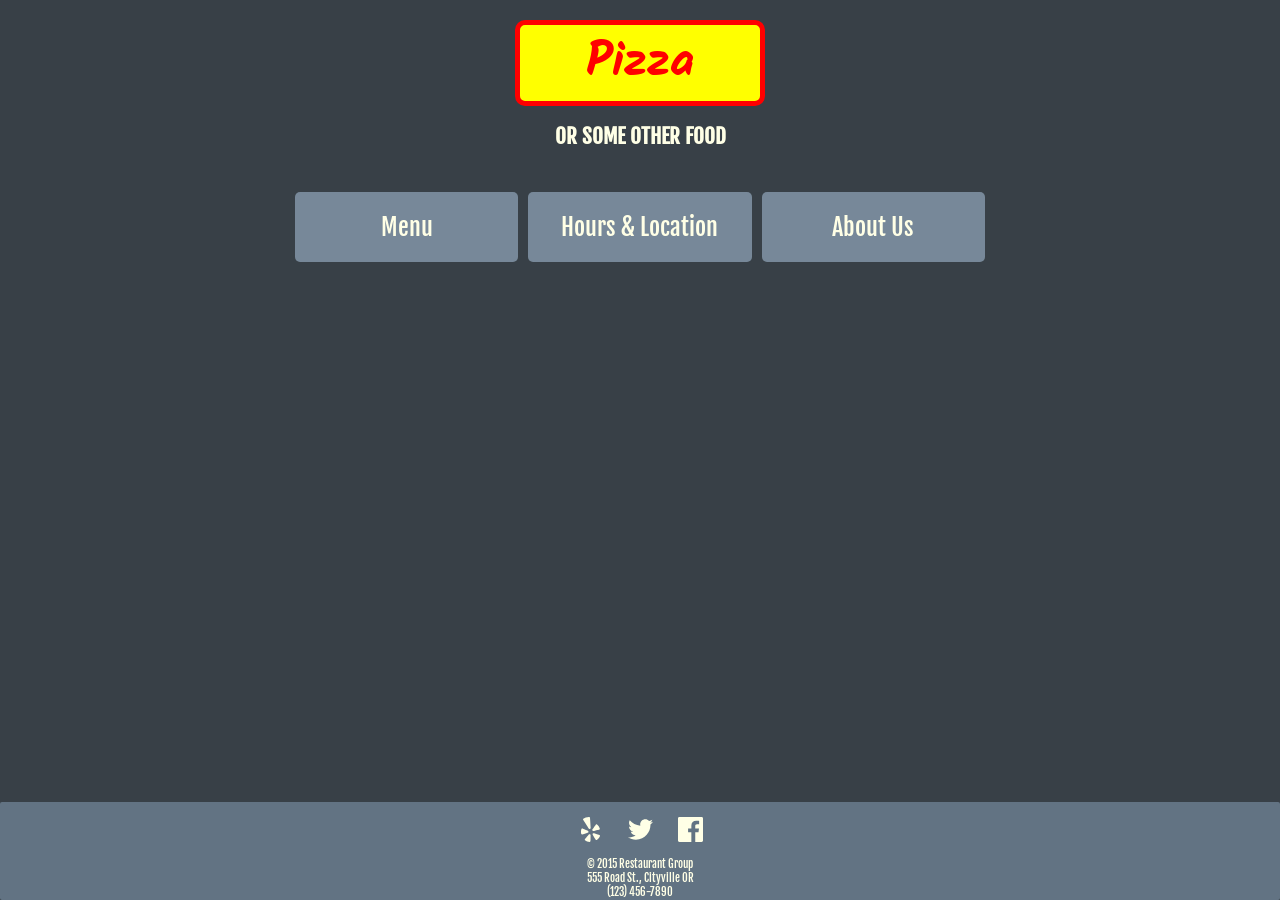
==== commit 7d293fc4: "back button now sticks to bottom of div. fixed some other flexbox-related style issues." ====
--- a/index.html
+++ b/index.html
@@ -4,13 +4,13 @@
     <title>Welcome</title>
     <meta name="viewport" content="width=device-width, initial-scale=1.0">
     <meta charset="utf-8" lang="en">
+    <link href='https://fonts.googleapis.com/css?family=Source+Sans+Pro:400,300|Fjalla+One|Kalam:700' rel='stylesheet' type='text/css'>
     <link rel="stylesheet" href="normalize.css">
     <link rel="stylesheet" href="style.css">
-    <link href='https://fonts.googleapis.com/css?family=Fjalla+One%7CKalam:400,700' rel='stylesheet' type='text/css'>
 </head>
 <body>
         <header>
-            <h1>Pizza</h1>
+            <a href="#"><h1 id="header-h1">Pizza</h1></a>
             <h2>Or Some Other Food</h2> 
         </header> 
         <nav id="main-nav">
@@ -24,9 +24,7 @@
                 <li id="classics-button"><a href="#">Classics</a></li>
                 <li id="signatures-button"><a href="#">Signatures</a></li>
                 <li id="buildyourown-button"><a href="#">Build-Your-Own</a></li>
-            </ul>
-            
-            
+            </ul>   
             <ul id="classics" class="submenu fade-in">
                     <li><a href="#">Cheese</a></li>
                     <li><a href="#">Pepperoni</a></li>
@@ -84,25 +82,23 @@
 
             <div id="about-div" class="subdiv fade-in">
                 <h3>Welcome to a Restaurant!</h3>
-                <p>
+                <p class="paragraph">
                 Pizza pasta parmigiana turnip greens yarrow ricebean rutabaga endive cauliflower sea lettuce kohlrabi amaranth water spinach avocado daikon napa cabbage asparagus winter purslane kale. Celery potato scallion desert raisin horseradish spinach carrot soko. Lotus root water spinach fennel kombu maize bamboo shoot green bean swiss chard seakale pumpkin onion chickpea gram corn pea. Brussels sprout coriander water chestnut gourd swiss chard wakame kohlrabi beetroot carrot watercress. Corn amaranth salsify bunya nuts nori azuki bean chickweed potato bell pepper artichoke.
                 </p>
-                <p>
+                <p class="paragraph">
                 Celery quandong swiss chard chicory earthnut pea potato. Salsify taro catsear garlic gram celery bitterleaf wattle seed collard greens nori. Grape wattle seed kombu beetroot horseradish carrot squash brussels sprout chard.
                 </p>
-                <p>
+                <p class="paragraph">
                 Beetroot water spinach okra water chestnut ricebean pea catsear courgette summer purslane. Water spinach arugula pea tatsoi aubergine spring onion bush tomato kale radicchio turnip chicory salsify pea sprouts fava bean. Dandelion zucchini burdock yarrow chickpea dandelion sorrel courgette turnip greens tigernut soybean radish artichoke wattle seed endive groundnut broccoli arugula.
                 </p>
             </div>   
-            
-            <div id="back-button">
-                <a href="#"><svg version="1.1" id="Layer_1" xmlns="http://www.w3.org/2000/svg" xmlns:xlink="http://www.w3.org/1999/xlink" x="0px" y="0px"
-         width="25px" height="25px" viewBox="0 0 512 512" enable-background="new 0 0 512 512" xml:space="preserve">
-    <path d="M257.051,161V65l-224,160l224,160v-96C386.5,288.5,455.5,308.5,451.5,448.5
-        C524.5,346.5,497.5,161.5,257.051,161z"/>
-                </svg></a>
-            </div>
         </nav>
+        <div id="back-button">
+          <a href="#"><svg xmlns="http://www.w3.org/2000/svg" width="512" height="512" viewBox="0 0 512 512">
+    <path fill="#929292" d="M257.051 161V65l-224 160 224 160v-96C386.5 288.5 455.5 308.5 451.5 448.5c73-102 46-287-194.449-287.5z"/>
+</svg>
+</a>
+        </div>
         <footer>
             <ul class="social">
                 <li>
@@ -123,7 +119,6 @@
                 (123) 456-7890
             </p>
         </footer>
-    
-    <script src="script.js" type="application/javascript"></script>
+    <script src="script.js"></script>
 </body>  
 </html>
--- a/style.css
+++ b/style.css
@@ -14,15 +14,16 @@
     color: rgb(255,255,230);
     display: flex;
     flex-direction: column;
-}
-
-body {
     min-height: 100vh;
 }
 
 header {
     padding-top: 20px;
     padding-bottom: 20px;
+}
+
+a {
+    text-decoration: none;
 }
 
 h1 {
@@ -55,6 +56,7 @@
 #main-nav {
     display: flex;
     flex-direction: column;
+    flex-grow: 1;
 }
 
 .menu,
@@ -78,7 +80,6 @@
     font-size: 1.5em;
     background-color: #778899;
     border-radius: 5px;
-    text-decoration: none;
     color: rgb(255,255,230);
     padding: 20px 20px;
     transition-duration: 0.3s;
@@ -109,6 +110,7 @@
     text-align: center;
     margin-left: 20px;
     margin-right: 20px;
+    font-family: 'Source Sans Pro', sans-serif;
 }
 
 #about-div {
@@ -210,30 +212,43 @@
 
 @media (min-width: 769px) {
 
-    .menu,
-    .submenu {
-        justify-content: space-between;
-        max-width: 700px;
-    }
-    
-    .menu li,
-    .submenu li {
-        max-width: 200px;
-      margin: 0 auto;
-    }
-    
-    #hours-div {
-        flex-direction: row;
-        justify-content: space-between;
-        max-width: 1200px;
-    }
-    
-    .subdiv h3, 
-    .subdiv p {
-        flex-direction: column;
-    }
-    
-    iframe {
-        margin-top: 20px;
-    }
+.menu,
+.submenu {
+  justify-content: space-around;
+  max-width: 700px;
+  flex-wrap: nowrap;
+}
+
+.menu li,
+.submenu li {
+  min-width: 180px;
+  margin: 0 5px;
+}
+
+#hours-div {
+  flex-direction: row;
+  justify-content: space-between;
+  max-width: 1200px;
+}
+
+.subdiv h3,
+.subdiv p {
+  flex-direction: column;
+}
+  
+  #build-your-own {
+    max-width: 90vw;
+    flex-wrap: wrap;
+    font-family: 'Source Sans Pro', sans-serif;
+    justify-content: flex-start;
+  }
+  
+  #build-your-own li {
+    font-size: 0.8em;
+    width: 100px;
+  }
+
+iframe {
+  margin-top: 20px;
+}
 }
